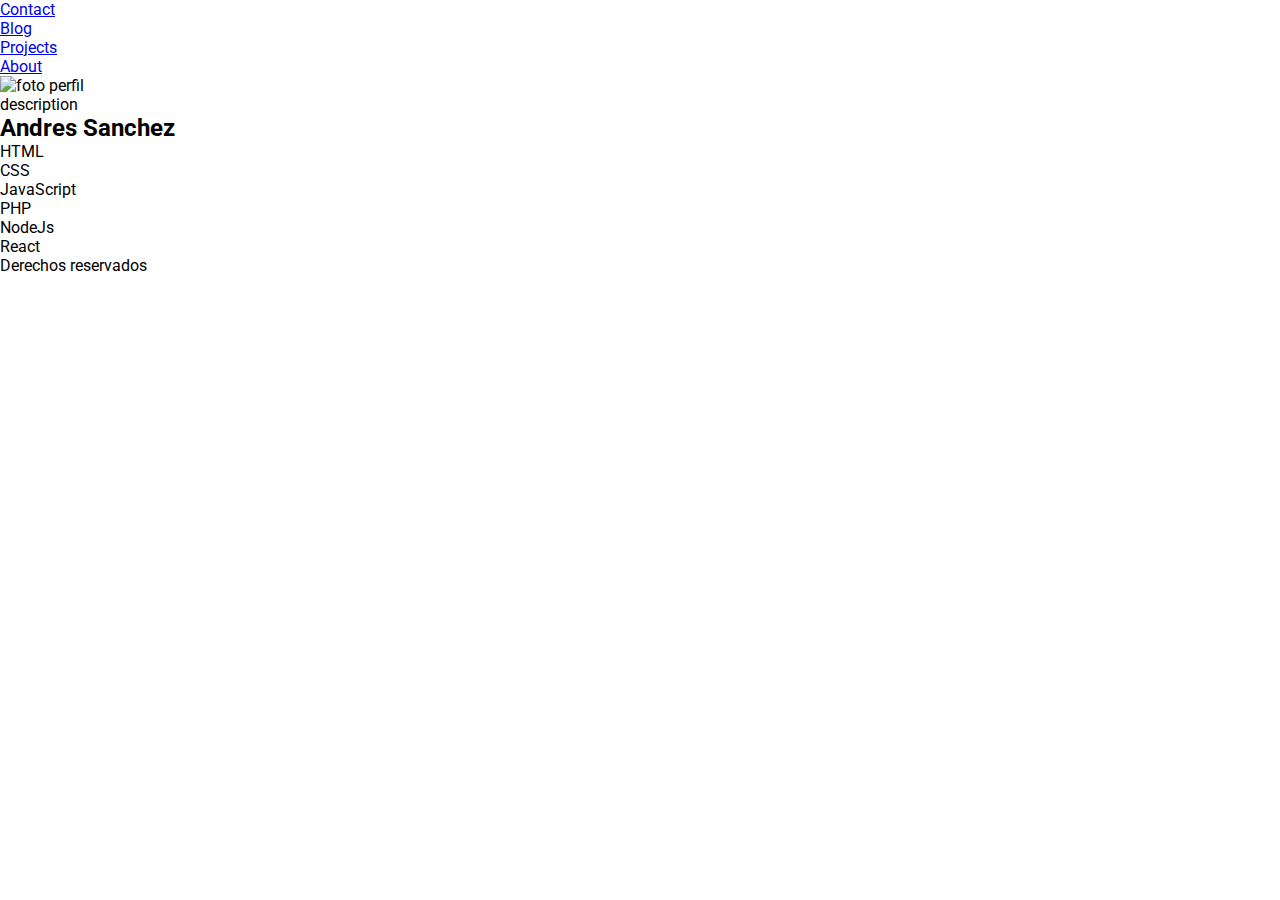
==== index.html @ f3fd9d4b "first commit" ====
<!DOCTYPE html>
<html lang="en">
<head>
    <meta charset="UTF-8">
    <meta http-equiv="X-UA-Compatible" content="IE=edge">
    <meta name="description" content="Portafolio Dijital    "
    <meta name="viewport" content="width=device-width, initial-scale=1.0">
    <meta name="author" content="Andres Sanchez">
    <link rel="preconnect" href="https://fonts.googleapis.com">
    <link rel="preconnect" href="https://fonts.gstatic.com" crossorigin>
    <link href="https://fonts.googleapis.com/css2?family=Roboto:ital,wght@1,300;1,400&display=swap" rel="stylesheet">
    <link rel="stylesheet" href="./styles.css">
    <title>Andres Sanchez</title>
</head>
<body>
    <header>
        <nav>
            <ul>
                <li>
                    <a href="./contact">Contact</a>
                </li>
                <li>
                    <a href="./blog">Blog</a>
                </li>
                <li>
                    <a href="./projects">Projects</a>
                </li>
                <li>
                    <a href="./about">About</a>
                </li>
            </ul>
        </nav>
    </header>

    <main>
        <img src="https://media-exp1.licdn.com/dms/image/C4D03AQGDIuPre9bbqw/profile-displayphoto-shrink_200_200/0/1630019692018?e=1672272000&v=beta&t=JilWE6Z6y9vlx_aQrCIwL4qCIpBDB494lYh7bsmqDnc"
        alt="foto perfil">

        <p>
            description
        </p>

        <h2>Andres Sanchez</h2>
        <ul>
            <li>
                HTML
            </li>
            <li>
                CSS
            </li>
            <li>
                JavaScript
            </li>
            <li>
                PHP
            </li>
            <li>
                NodeJs
            </li>
            <li>
                React
            </li>

        </ul>
    </main>

    <footer>
        Derechos reservados
    </footer>
</body>
</html>
---- styles.css ----
*{
    margin: 0;
    padding: 0%;
    box-sizing: border-box;
}
body{
    font-family: 'Roboto', sans-serif;
}
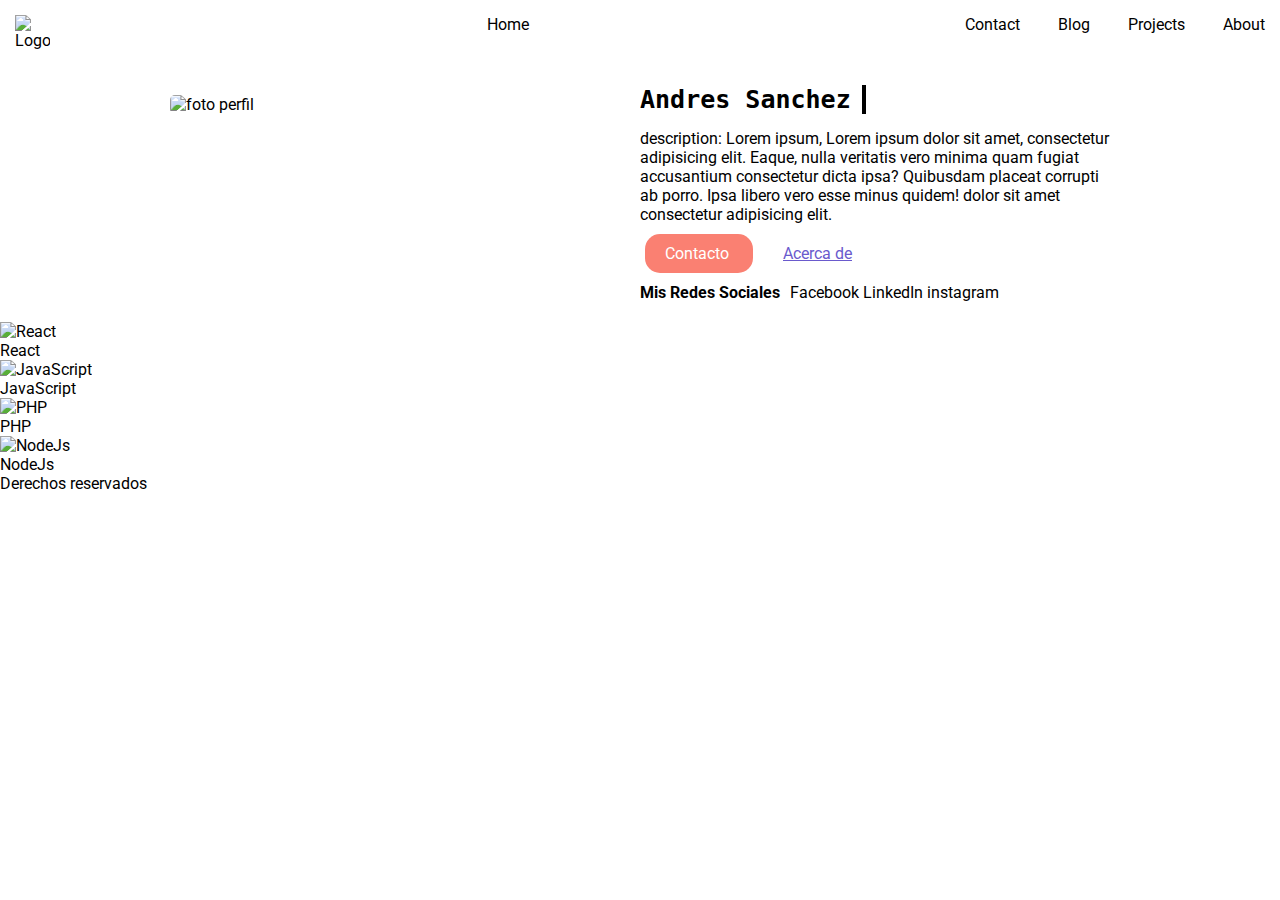
==== commit 6c6885e2: "projects" ====
--- a/index.html
+++ b/index.html
@@ -11,54 +11,77 @@
     <link href="https://fonts.googleapis.com/css2?family=Roboto:ital,wght@1,300;1,400&display=swap" rel="stylesheet">
     <link rel="stylesheet" href="./styles.css">
     <title>Andres Sanchez</title>
+    <script src="https://kit.fontawesome.com/016a486987.js" crossorigin="anonymous"></script>
 </head>
 <body>
-    <header>
-        <nav>
-            <ul>
+    <header class="header">
+        <img class="header--img" src="https://res.cloudinary.com/drqkwjiig/image/upload/v1667004598/journal/gzhexpwblfheyoaeozn5.png"  alt="Logo">
+        <a href="./"> Home </a>
+        <nav class="header--nav">
+            <ul class="header--list">
                 <li>
-                    <a href="./contact">Contact</a>
+                    <a href="./contact.html">Contact</a>
                 </li>
                 <li>
-                    <a href="./blog">Blog</a>
+                    <a href="./blog.html">Blog</a>
                 </li>
                 <li>
-                    <a href="./projects">Projects</a>
+                    <a href="./projects.html">Projects</a>
                 </li>
                 <li>
-                    <a href="./about">About</a>
+                    <a href="./about.html">About</a>
                 </li>
             </ul>
         </nav>
     </header>
 
-    <main>
-        <img src="https://media-exp1.licdn.com/dms/image/C4D03AQGDIuPre9bbqw/profile-displayphoto-shrink_200_200/0/1630019692018?e=1672272000&v=beta&t=JilWE6Z6y9vlx_aQrCIwL4qCIpBDB494lYh7bsmqDnc"
-        alt="foto perfil">
+    <main class="main">
+       <div class="main--container">
+            <div class="img--container">
+                <img class="main--img" src="https://media-exp1.licdn.com/dms/image/C4D03AQGDIuPre9bbqw/profile-displayphoto-shrink_200_200/0/1630019692018?e=1672272000&v=beta&t=JilWE6Z6y9vlx_aQrCIwL4qCIpBDB494lYh7bsmqDnc"
+                alt="foto perfil">
+            </div>
+        <div class="main--info">
+            <h2 class="info--name">Andres Sanchez</h2>
+            <p class="info--description"> description: Lorem ipsum, Lorem ipsum dolor sit amet, consectetur adipisicing elit. Eaque, nulla veritatis vero minima quam fugiat accusantium consectetur dicta ipsa? Quibusdam placeat corrupti ab porro. Ipsa libero vero esse minus quidem! dolor sit amet consectetur adipisicing elit.</p>
+       
+            <div class="main--links">
+                <a class="main--link main--link__salmon" href="./contact.html"> Contacto </a>
+                <a class="main--link main--link__stateblue" href="./about.html"> Acerca de</a>
+            </div>
+            <div class="main--social-media">
+                <h2>Mis Redes Sociales</h2>
+                <ul>
+                    <li>
+                        <a href=""><i class="fa-brands fa-square-facebook"></i> Facebook</a>
+                        <a href=""><i class="fa-brands fa-linkedin-in"></i> LinkedIn</a>
+                        <a href=""><i class="fa-brands fa-instagram"></i> instagram</a>
+                    </li>
+                
+                </ul>
+            </div>
+        </div>
+       </div>
 
-        <p>
-            description
-        </p>
-
-        <h2>Andres Sanchez</h2>
+       
+        
+        
         <ul>
             <li>
-                HTML
+                <img src="" alt="React">
+                <p>React</p>
             </li>
             <li>
-                CSS
+                <img src="" alt="JavaScript">
+                <p>JavaScript</p>
             </li>
             <li>
-                JavaScript
+                <img src="" alt="PHP">
+                <p>PHP</p>
             </li>
             <li>
-                PHP
-            </li>
-            <li>
-                NodeJs
-            </li>
-            <li>
-                React
+                <img src="" alt="NodeJs">
+                <p>NodeJs</p>
             </li>
 
         </ul>
--- a/styles.css
+++ b/styles.css
@@ -5,4 +5,102 @@
 }
 body{
     font-family: 'Roboto', sans-serif;
+}
+a{
+    text-decoration: none;
+    color: black;
+}
+.header--img {
+    width: 35px;
+    height: 35px;
+}
+.header{
+    display: flex;
+    justify-content: space-between;
+    padding: 15px;
+}
+
+li{
+    list-style: none;
+}
+.header--list{
+    
+    display: flex;
+    justify-content: space-between;
+    width: 300px;
+}
+.header a:hover{
+    text-decoration: underline;
+}
+
+.main--container{
+    display: flex;
+    width: 75%;
+    margin: 20px auto;
+    justify-content: space-between;
+}
+.main--container .main--img{
+    width: 300px;
+    border-radius: 15px;
+    padding: 10px;
+
+
+}
+
+.main--info{
+    width: 50%;
+}
+.info--name{
+    display: block;
+    font-family: monospace;
+    white-space: nowrap;
+    border-right: 4px solid;
+    font-size: 25px;
+    margin-bottom: 15px;
+    width: 15ch;
+    animation: typing 2s steps(14), blink .5s infinite step-end alternate ;
+    /* animation: 2s steps(12) 0s infinite alternate none running giPzvn; */
+    overflow: hidden;
+}
+.info-description{
+    font-size: 18px;
+    margin-bottom: 10px ;
+}
+.main--links{
+    margin: 20px 0;
+}
+.main--link{
+    padding: 10px 20px;
+    border-radius: 15px;
+    margin: 10px 5px;
+}
+
+.main--link__salmon{
+    background-color: salmon;
+    color: white;
+}
+.main--link__stateblue{
+    text-decoration: underline;
+    color: slateblue;
+}
+.main--social-media{
+    display: flex;
+    align-items: center;
+
+}
+
+.main--social-media h2{
+    font-size: 16px;
+    margin-right: 10px;
+}
+
+@keyframes typing{
+    from {
+        width: 0;
+    }
+}
+@keyframes blink  {
+    50%{
+        border-color: transparent;
+    }
 }